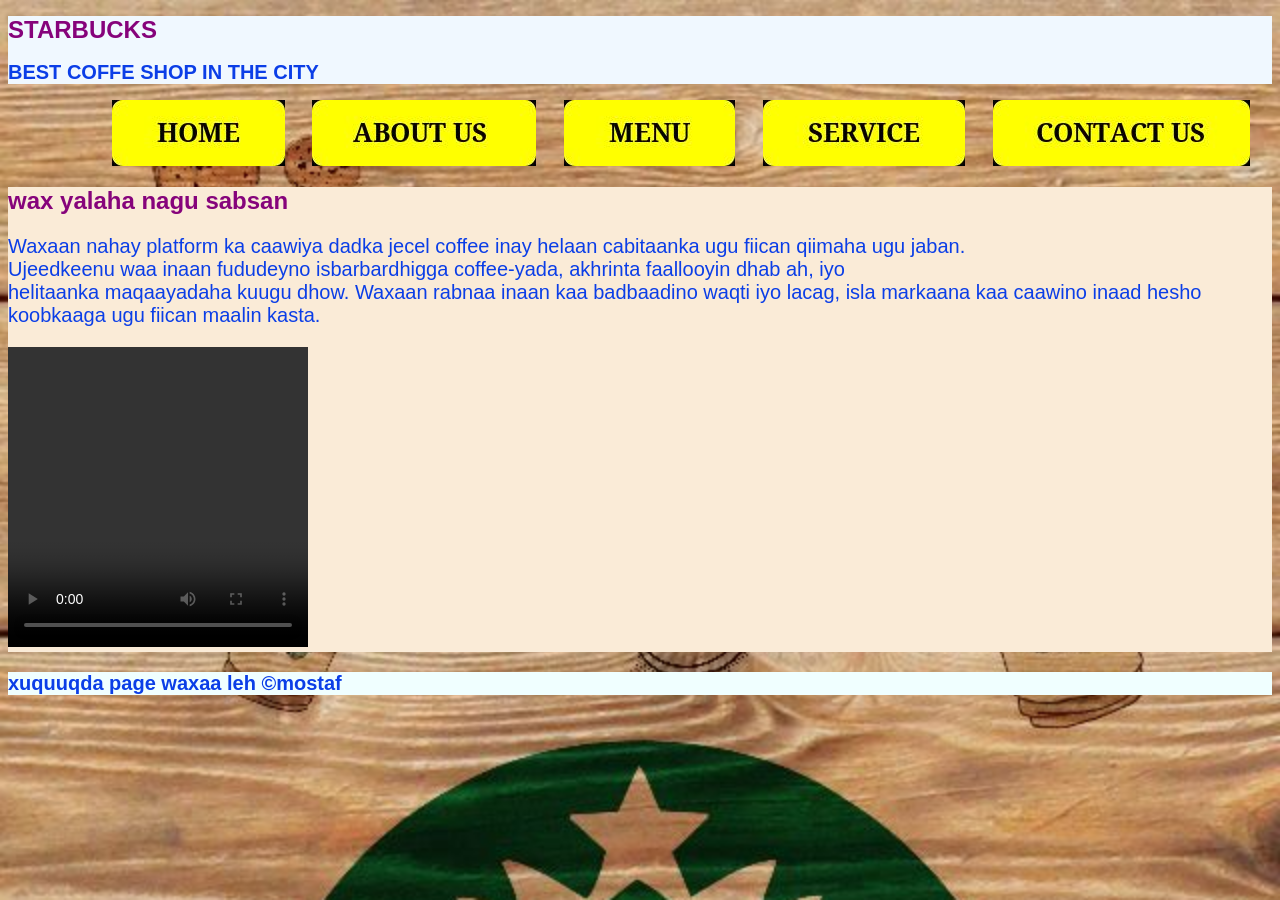
==== about.html @ b2e5619d "clean project setup" ====
<!DOCTYPE html>
<html lang="en">
<head>
    <meta charset="UTF-8">
    <meta name="viewport" content="width=device-width, initial-scale=1.0">
    <title>starbucks</title>
        <link rel="stylesheet" href="/css/style.css">
        <link rel="icon" href="/images/Starbucks coffe logo for ad poster product designer.jpg">
</head>
<body id="pro">
    <header><H1>STARBUCKS</H1>
        <H2>BEST COFFE SHOP IN THE CITY</H2>
    </header>
    <nav>
        <a href="index.html"><img src="/images/homeee.jpeg" alt="home"></a> &nbsp; &nbsp;
        <a href="about.html"><img src="/images/aboutus.jpeg" alt="aboutus"></a> &nbsp; &nbsp;
        <a href="menu.html"><img src="/images/menu.jpeg" alt="menu"></a> &nbsp; &nbsp; 
        <a href="service.html"><img src="/images/servis2.jpeg" alt="service"></a> &nbsp; &nbsp; 
        <a href="contact.html"> <img src="images/contact.jpeg" alt=""></a> &nbsp; &nbsp; 
        
    </nav>
    <main>
        <h1>wax yalaha nagu sabsan </h1>
        <p>Waxaan nahay platform ka caawiya dadka jecel coffee inay helaan cabitaanka ugu fiican qiimaha ugu jaban. <br> Ujeedkeenu waa inaan fududeyno isbarbardhigga coffee-yada, akhrinta faallooyin dhab ah, iyo <br>helitaanka maqaayadaha kuugu dhow. Waxaan rabnaa inaan kaa badbaadino waqti iyo lacag, isla markaana kaa caawino inaad hesho koobkaaga ugu fiican maalin kasta.</p>
        <video src="/images/starbucks video.mp4" controls height="300px " width="300px"></video>

    </main>
    <footer><p><h2>xuquuqda page waxaa leh &copy;<strong>mostaf</strong></h2></p></footer>
</body>
</html>
---- css/style.css ----
body{
    background-image: url(/images/download\ \(5\).jpg);
    background-repeat: no-repeat;
    background-size: cover;
    color: rgb(11, 62, 231);
}
*{
    font-size: 20px;
    font-family: Arial, Helvetica, sans-serif;
}
nav{
    text-align: right;
}
h1{
    color: #86037b;
    font-family: 'Gill Sans', 'Gill Sans MT', Calibri, 'Trebuchet MS', sans-serif;
    font-weight: bolder;
    font-size: x-large;
}
h3{
    color: navy;
    font-family: Verdana, Geneva, Tahoma, sans-serif;
    font-weight: bolder;
    font-size: xx-large;
}
main{
    background-color: antiquewhite;
}
header{
    background-color: aliceblue;
}
footer{
    background-color: azure;
}
ul{
    background-color: beige;
}
dl{
    background-color: antiquewhite;
}
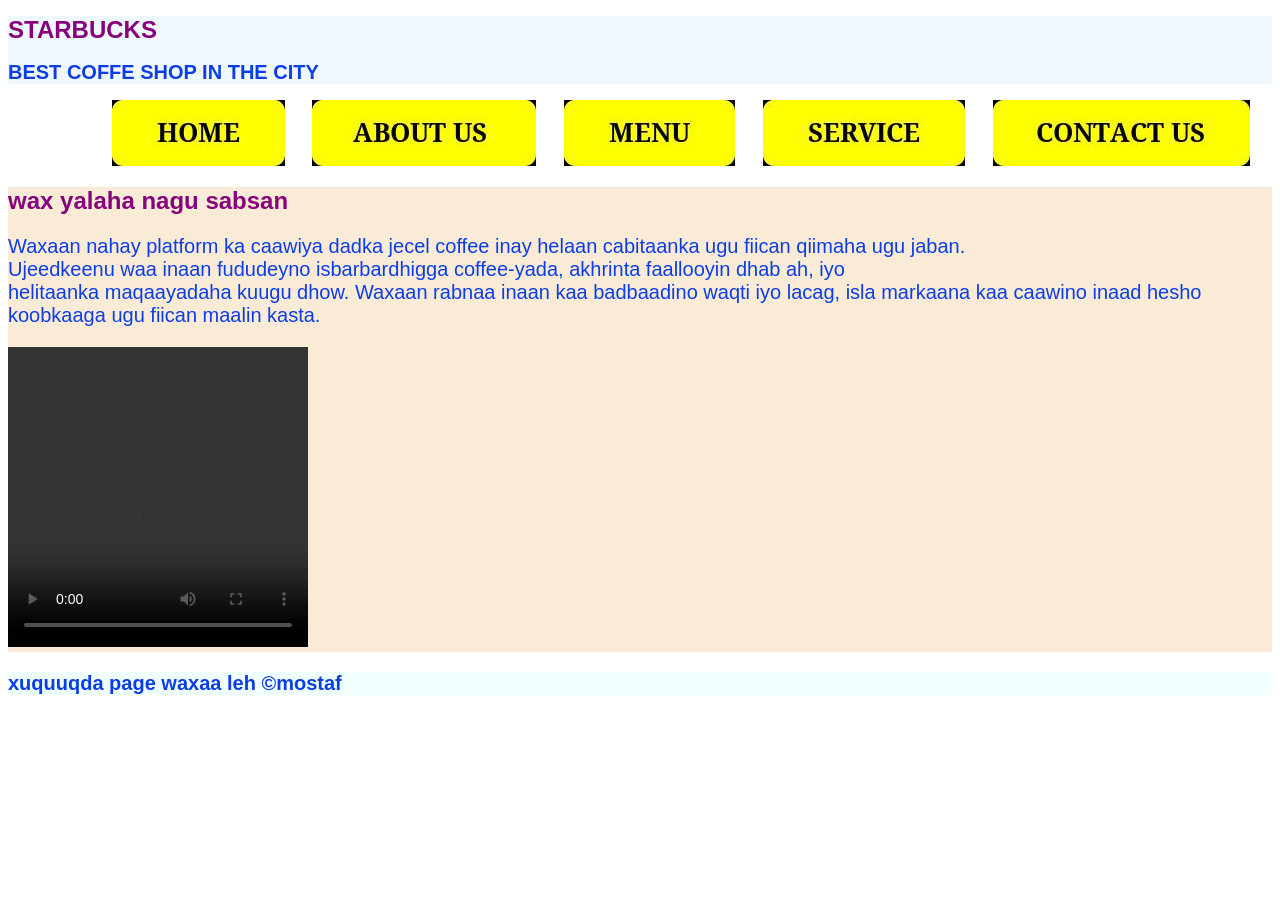
==== commit 23458b73: "fix file content" ====
--- a/about.html
+++ b/about.html
@@ -4,25 +4,25 @@
     <meta charset="UTF-8">
     <meta name="viewport" content="width=device-width, initial-scale=1.0">
     <title>starbucks</title>
-        <link rel="stylesheet" href="/css/style.css">
-        <link rel="icon" href="/images/Starbucks coffe logo for ad poster product designer.jpg">
+        <link rel="stylesheet" href="css/style.css">
+        <link rel="icon" href="images/Starbucks.jpg">
 </head>
 <body id="pro">
     <header><H1>STARBUCKS</H1>
         <H2>BEST COFFE SHOP IN THE CITY</H2>
     </header>
     <nav>
-        <a href="index.html"><img src="/images/homeee.jpeg" alt="home"></a> &nbsp; &nbsp;
-        <a href="about.html"><img src="/images/aboutus.jpeg" alt="aboutus"></a> &nbsp; &nbsp;
-        <a href="menu.html"><img src="/images/menu.jpeg" alt="menu"></a> &nbsp; &nbsp; 
-        <a href="service.html"><img src="/images/servis2.jpeg" alt="service"></a> &nbsp; &nbsp; 
+        <a href="index.html"><img src="images/homeee.jpeg" alt="home"></a> &nbsp; &nbsp;
+        <a href="about.html"><img src="images/aboutus.jpeg" alt="aboutus"></a> &nbsp; &nbsp;
+        <a href="menu.html"><img src="images/menu.jpeg" alt="menu"></a> &nbsp; &nbsp; 
+        <a href="service.html"><img src="images/servis2.jpeg" alt="service"></a> &nbsp; &nbsp; 
         <a href="contact.html"> <img src="images/contact.jpeg" alt=""></a> &nbsp; &nbsp; 
         
     </nav>
     <main>
         <h1>wax yalaha nagu sabsan </h1>
         <p>Waxaan nahay platform ka caawiya dadka jecel coffee inay helaan cabitaanka ugu fiican qiimaha ugu jaban. <br> Ujeedkeenu waa inaan fududeyno isbarbardhigga coffee-yada, akhrinta faallooyin dhab ah, iyo <br>helitaanka maqaayadaha kuugu dhow. Waxaan rabnaa inaan kaa badbaadino waqti iyo lacag, isla markaana kaa caawino inaad hesho koobkaaga ugu fiican maalin kasta.</p>
-        <video src="/images/starbucks video.mp4" controls height="300px " width="300px"></video>
+        <video src="images/starbucks-video.mp4" controls height="300px " width="300px"></video>
 
     </main>
     <footer><p><h2>xuquuqda page waxaa leh &copy;<strong>mostaf</strong></h2></p></footer>
--- a/css/style.css
+++ b/css/style.css
@@ -1,5 +1,5 @@
 body{
-    background-image: url(/images/download\ \(5\).jpg);
+    background-image: url(images/download5.jpg);
     background-repeat: no-repeat;
     background-size: cover;
     color: rgb(11, 62, 231);
